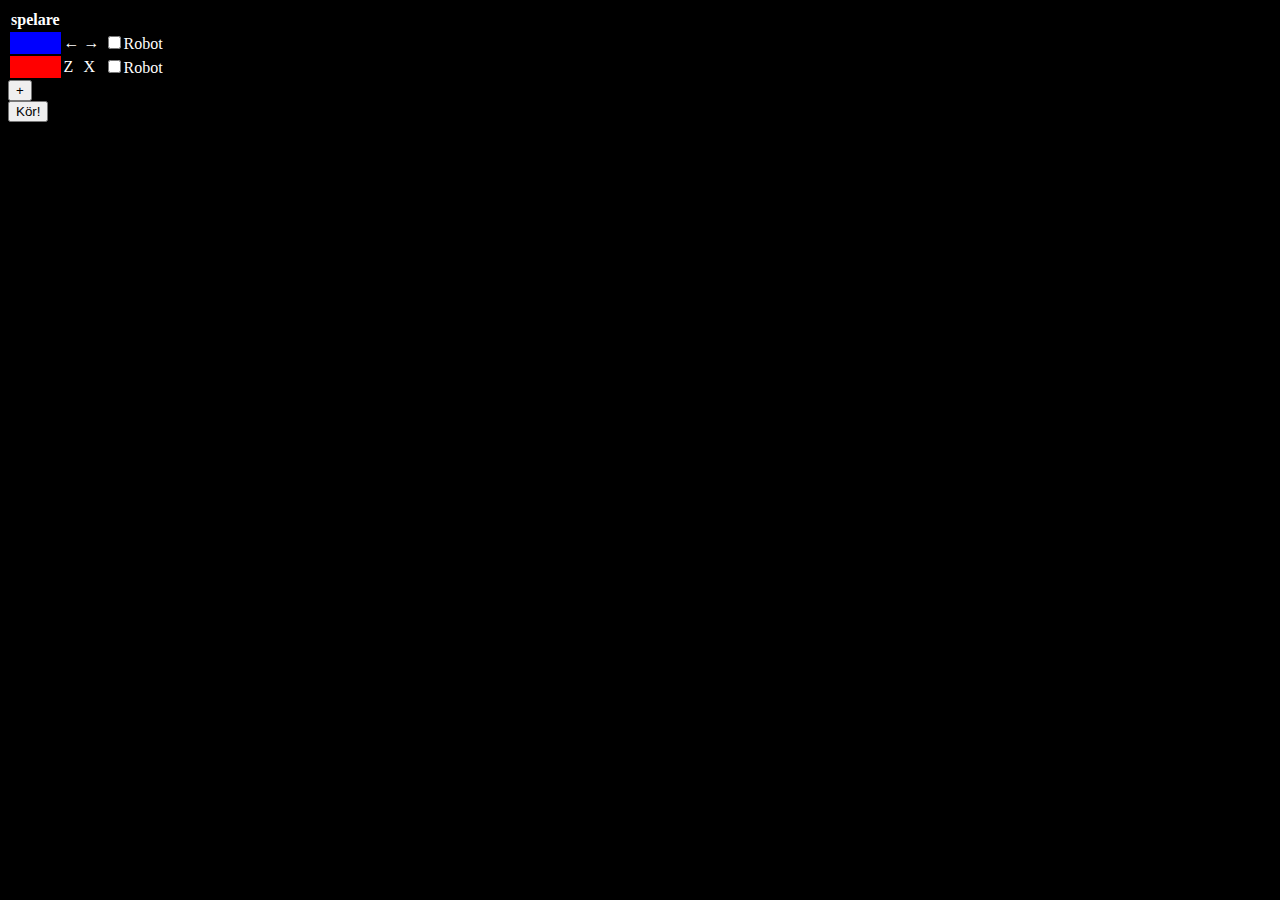
==== index.html @ f3e5ab90 "moved out of src folder" ====
<!DOCTYPE html>
<html>
    <head>
        <meta charset="UTF-8">
        <link rel="stylesheet" type="text/css" href="style.css">
        <title>Se upp i kurvan!</title>
    </head>
    <body > 
        <div id="gameDiv" class="hidden">
            <canvas class="canvas" id="gameCanvas" width="1800" height="900">
            </canvas>
            <table  id="score" class="score"></table>
        </div>
            <div id="startMenu">
                <table  id="players" class="players">
                    <tr>
                        <th>spelare</th>
                    </tr>
                </table>
                <button id="addPlayer" onclick="addPlayer()">+</button>
                <button id="removePlayer" onclick="removePlayer()">-</button>
                <div>
                    <button onclick="startGame()">Kör!</button>
                </div>
            </div>
            <script src="game.js"></script>
            <script src="match.js"></script>
            <script src="collision-map.js"></script>
            <script src="menu.js"></script>
            <script src="players.js"></script>
            <script>
                document.body.style.backgroundColor = "black";
createMenu();
            </script>
    </body>
</html>
---- style.css ----
.canvas {
    border-style: solid;
    border-color:white;
}

.score {
    color: white;
    float: right;
}

.players {
    color: white;
}

.novisible {
    visibility: hidden;
}

.hidden {
    display: none;
}
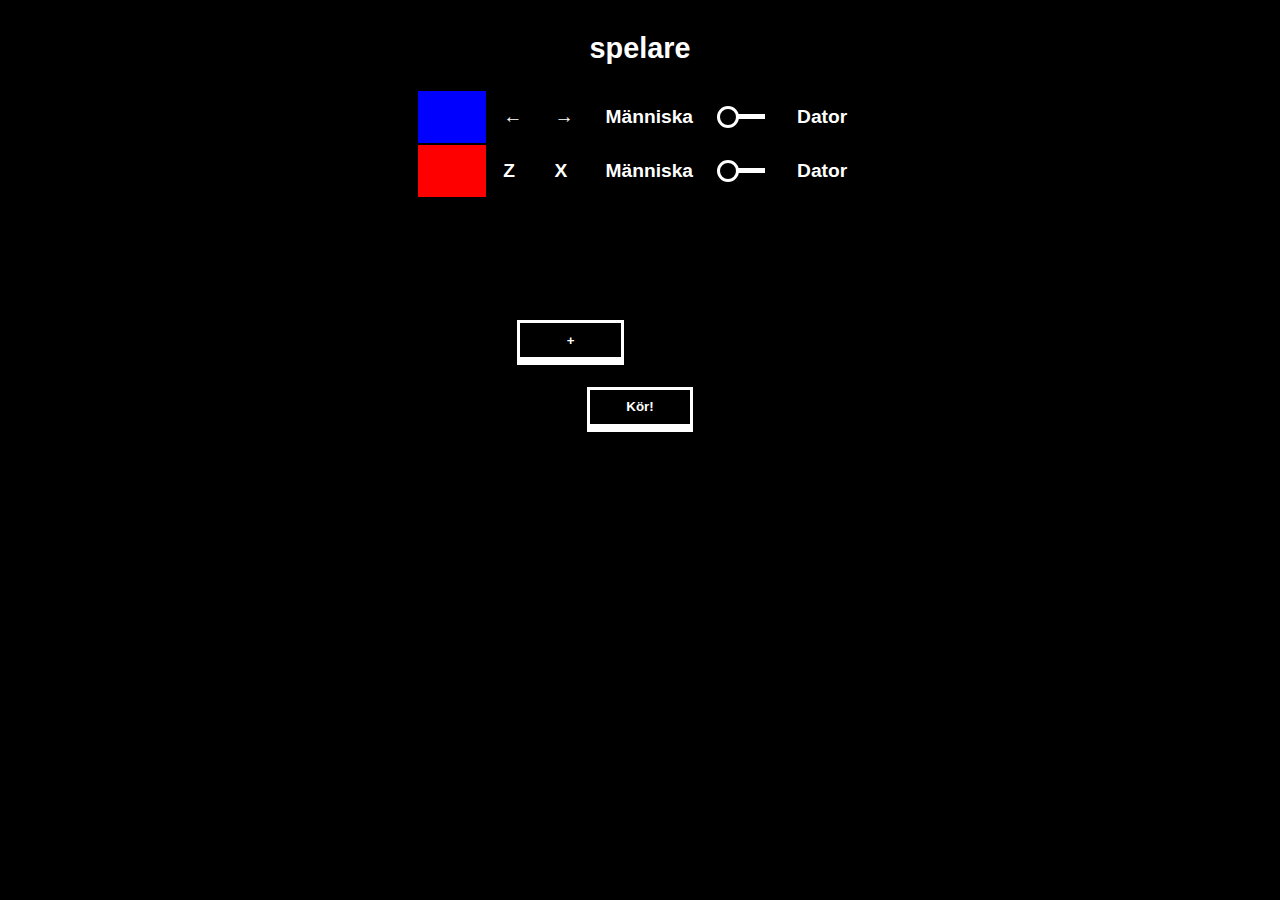
==== commit 62d82544: "make it pretty" ====
--- a/index.html
+++ b/index.html
@@ -7,21 +7,20 @@
     </head>
     <body > 
         <div id="gameDiv" class="hidden">
-            <canvas class="canvas" id="gameCanvas" width="1800" height="900">
+            <canvas class="canvas" id="gameCanvas" width="1720" height="900">
             </canvas>
-            <table  id="score" class="score"></table>
+        <table  id="score" class="score"></table>
         </div>
-            <div id="startMenu">
-                <table  id="players" class="players">
-                    <tr>
-                        <th>spelare</th>
-                    </tr>
-                </table>
+        <div id="startMenu" class="menu">
+            <h2>spelare</h2>
+            <table id="players" class="players">
+            </table>
+            <div> 
                 <button id="addPlayer" onclick="addPlayer()">+</button>
                 <button id="removePlayer" onclick="removePlayer()">-</button>
-                <div>
-                    <button onclick="startGame()">Kör!</button>
-                </div>
+            </div>
+            <div>
+                <button class="start-button" onclick="startGame()">Kör!</button>
             </div>
             <script src="game.js"></script>
             <script src="match.js"></script>
--- a/style.css
+++ b/style.css
@@ -1,15 +1,55 @@
+body {
+    font-family: Arial;
+    font-weight: bold;
+    color: white;
+    font-size:1.2em;
+}
+
+td {
+    vertical-align: center;
+    padding: 15px;
+}
+
+button {
+    width:8em;
+    height:3em;
+    margin: 1em;
+    text-align: center;
+
+    box-shadow: 0px 5px white;
+    border: white;
+    background: none;
+    border-style: solid;
+
+    font-family: Arial;
+    font-weight: bold;
+    color: white;
+}
+
+button:hover {
+    box-shadow: 0px 2px;
+    background: white;
+    color: black;
+}
+
+.menu {
+    display: flex;
+    align-items: center;
+    justify-content: center;
+    flex-direction: column;
+}
+
+.player-color {
+    min-width: 2em;
+}
+
 .canvas {
     border-style: solid;
     border-color:white;
 }
 
 .score {
-    color: white;
     float: right;
-}
-
-.players {
-    color: white;
 }
 
 .novisible {
@@ -19,3 +59,39 @@
 .hidden {
     display: none;
 }
+
+
+.ai-switch {
+	width: 40px;
+	height: 5px;
+	background: white;
+	position: relative;
+	background: white;
+}
+
+.ai-switch label {
+	display: block;
+	width: 16px;
+	height: 16px;
+	border-radius: 50%;
+
+	transition: left .5s ease;
+	cursor: pointer;
+	position: absolute;
+	top: -8px;
+	left: -8px;
+
+    border-color: white;
+    border-style: solid;
+	background: black;
+}
+
+.ai-switch input[type=checkbox]:checked + label {
+	left: 27px;
+    background: white;
+}
+
+input[type=checkbox] {
+	visibility: hidden;
+}
+
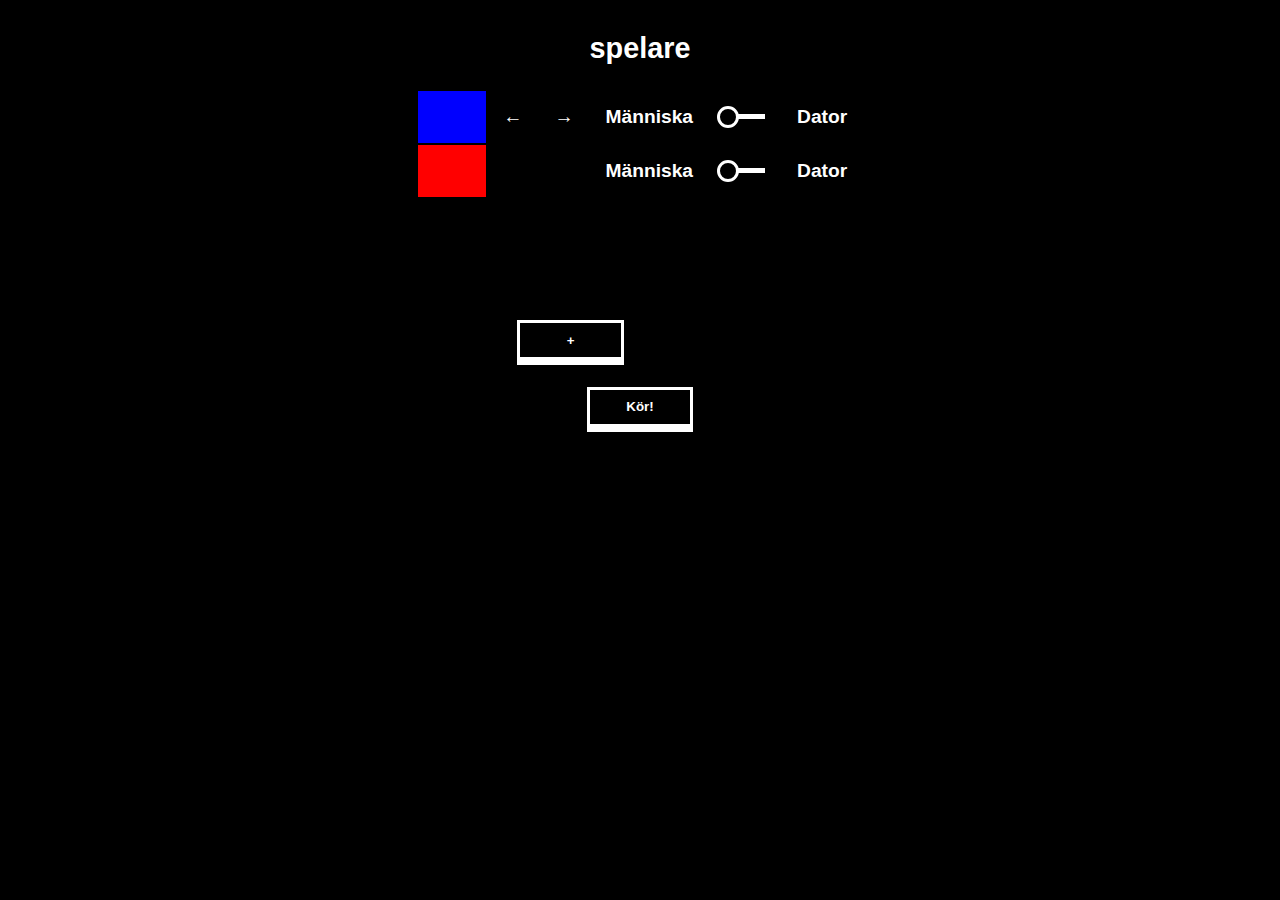
==== commit 541009a9: "add ai" ====
--- a/index.html
+++ b/index.html
@@ -23,6 +23,7 @@
                 <button class="start-button" onclick="startGame()">Kör!</button>
             </div>
             <script src="game.js"></script>
+            <script src="ai.js"></script>
             <script src="match.js"></script>
             <script src="collision-map.js"></script>
             <script src="menu.js"></script>
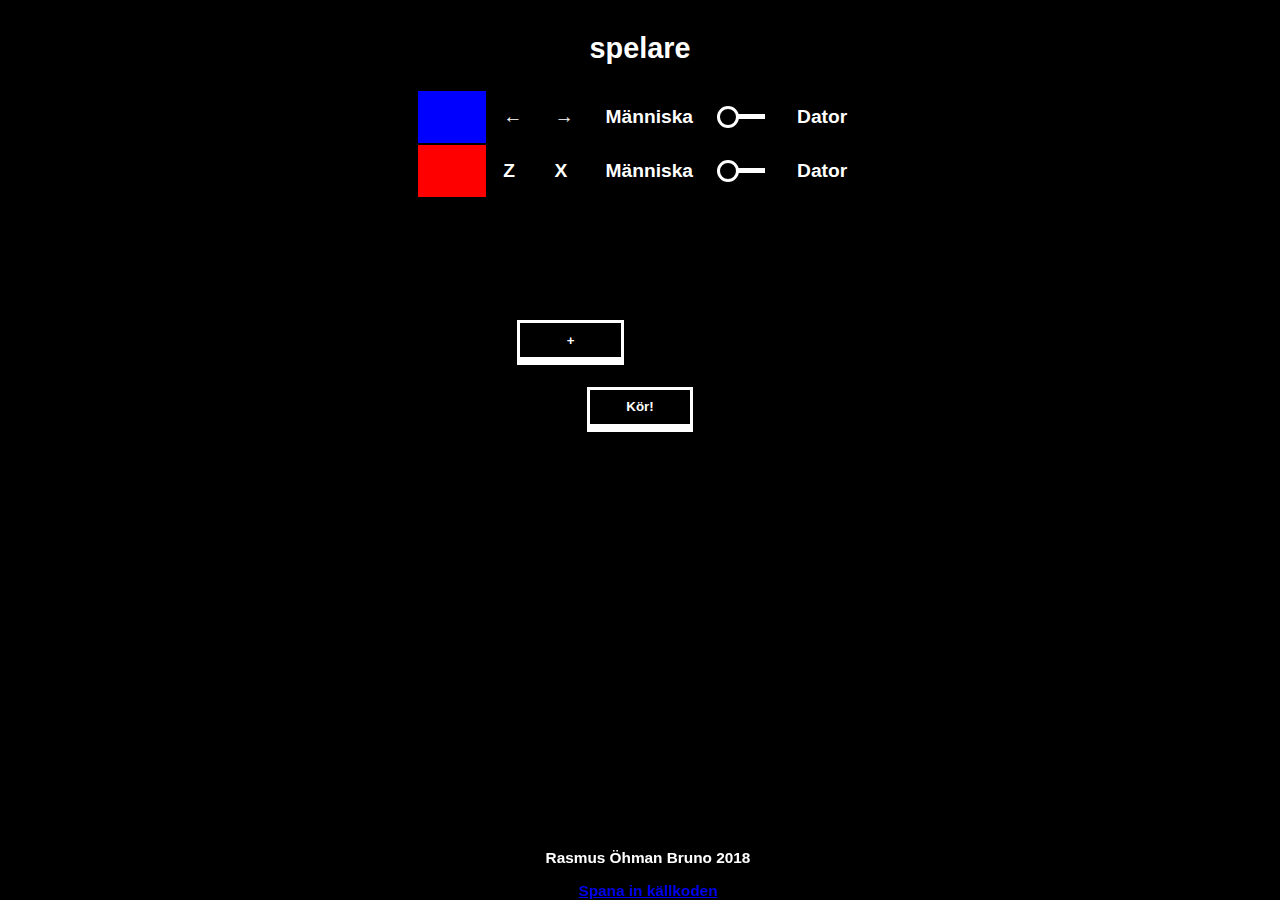
==== commit a1e3558f: "add footer, description and readme" ====
--- a/index.html
+++ b/index.html
@@ -2,6 +2,9 @@
 <html>
     <head>
         <meta charset="UTF-8">
+        <meta name="description" content="En övning i minimalism och en hyllning till Fred Brooker's klassiker.">
+        <meta name="author" content="Rasmus Öhman Bruno">
+
         <link rel="stylesheet" type="text/css" href="style.css">
         <title>Se upp i kurvan!</title>
     </head>
@@ -32,5 +35,10 @@
                 document.body.style.backgroundColor = "black";
 createMenu();
             </script>
+        </div>
     </body>
+    <footer>
+        <p>Rasmus Öhman Bruno 2018</p>
+        <a href="https://github.com/rasmusoh/se-upp-i-kurvan">Spana in källkoden</a>
+    </footer>
 </html>
--- a/style.css
+++ b/style.css
@@ -30,6 +30,14 @@
     box-shadow: 0px 2px;
     background: white;
     color: black;
+}
+
+footer {
+    font-size: 0.8em;
+    position:fixed;
+    bottom:0;
+    text-align: center;
+    width: 100%;
 }
 
 .menu {
